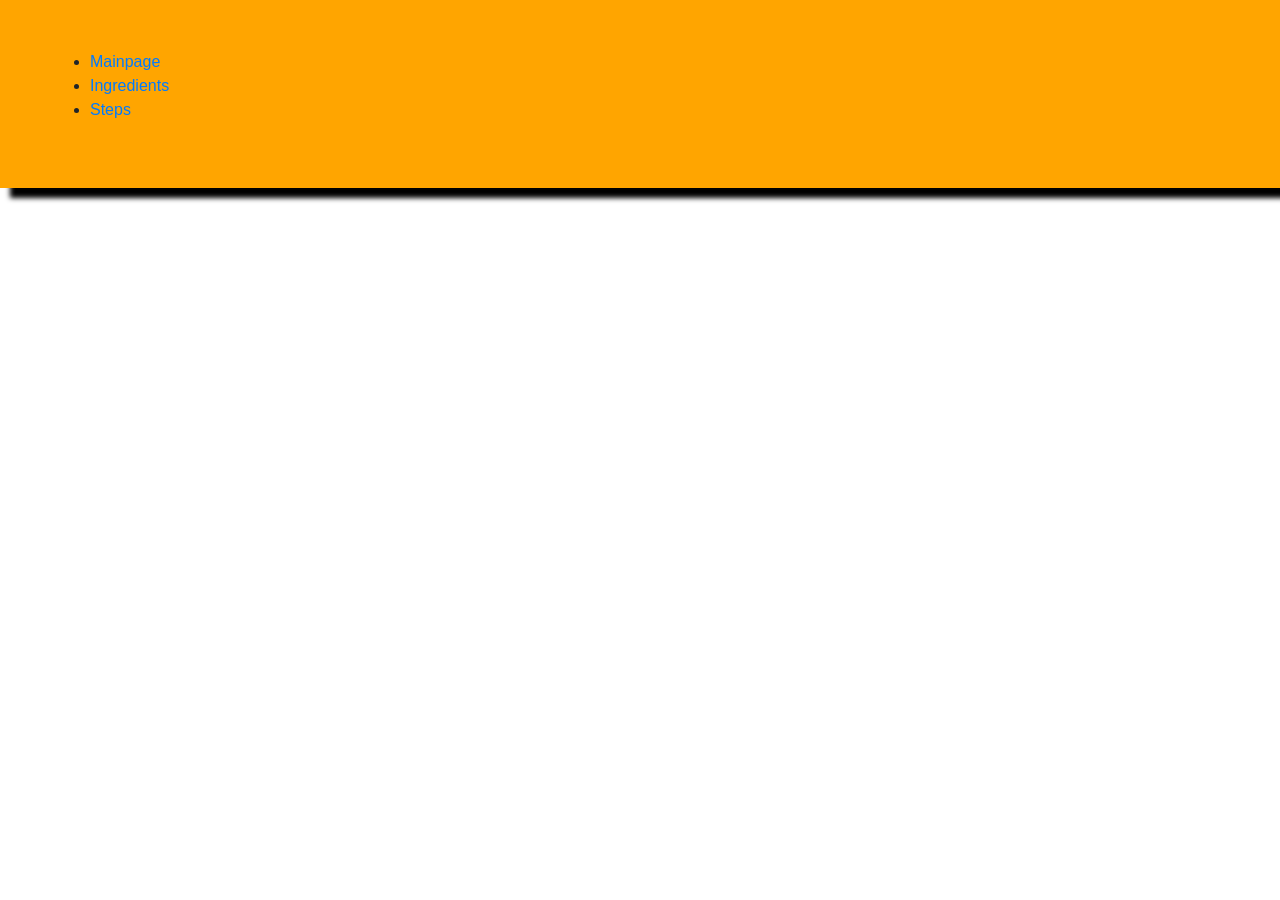
==== scotcheroos-history.html @ 1308064d "Add files via upload" ====
<!doctype html>
<html lang="en">
 <head>

   <!-- Required meta tags -->
   <meta charset="utf-8">
   <meta name="viewport" content="width=device-width, initial-scale=1, shrink-to-fit=no">

   <!-- Bootstrap CSS -->
   <link rel="stylesheet" href="https://maxcdn.bootstrapcdn.com/bootstrap/4.0.0-beta.3/css/bootstrap.min.css" integrity="sha384-Zug+QiDoJOrZ5t4lssLdxGhVrurbmBWopoEl+M6BdEfwnCJZtKxi1KgxUyJq13dy" crossorigin="anonymous">

   <!-- Link to your CSS -->
   <link rel="stylesheet" type="text/css" href="css/main.css">

   <title>Scotcheroos History</title>
 </head>

 <body id="history">
 <body>
<header>
   <ul>





   	
      <li><a href="mainpage.html" class="button">Mainpage</a></li>

      <li><a href="scotcheroos-ingredients.html" class="button">Ingredients</a></li>

      <li><a href="scotcheroos-steps.html" class="button">Steps</a></li>
   </ul>
</header>
   
   <h1>History of Scotcheroos</h1>
   <h2>A sweet treat that has been famous since the 1960's. It was created by Kellogs and was found on the side of the cereal box. This recipe has been a traditional dessert ever since. </h2>
   








   <!-- Optional JavaScript -->
   <!-- jQuery first, then Popper.js, then Bootstrap JS -->
   <script src="https://code.jquery.com/jquery-3.2.1.slim.min.js" integrity="sha384-KJ3o2DKtIkvYIK3UENzmM7KCkRr/rE9/Qpg6aAZGJwFDMVNA/GpGFF93hXpG5KkN" crossorigin="anonymous"></script>
   <script src="https://cdnjs.cloudflare.com/ajax/libs/popper.js/1.12.9/umd/popper.min.js" integrity="sha384-ApNbgh9B+Y1QKtv3Rn7W3mgPxhU9K/ScQsAP7hUibX39j7fakFPskvXusvfa0b4Q" crossorigin="anonymous"></script>
   <script src="https://maxcdn.bootstrapcdn.com/bootstrap/4.0.0-beta.3/js/bootstrap.min.js" integrity="sha384-a5N7Y/aK3qNeh15eJKGWxsqtnX/wWdSZSKp+81YjTmS15nvnvxKHuzaWwXHDli+4" crossorigin="anonymous"></script>
 </body>
</html>
---- css/main.css ----
header {
				background-color: orange;
				padding: 50px;
				position: fixed;
				width: 100%;
				z-index: 2;
				box-shadow: 10px 10px 5px #000
			}
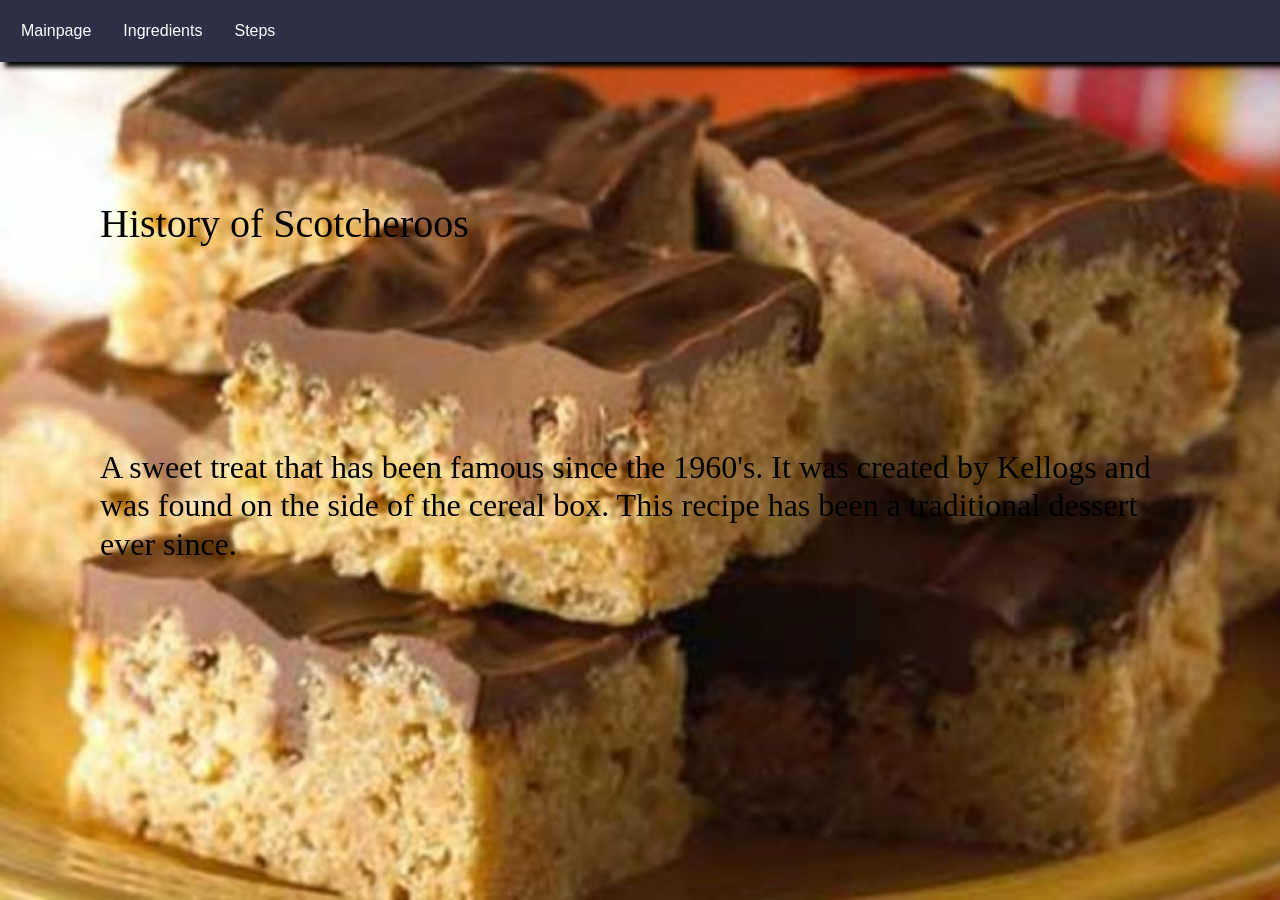
==== commit 2f9d817f: "Update scotcheroos-history.html" ====
--- a/scotcheroos-history.html
+++ b/scotcheroos-history.html
@@ -25,7 +25,7 @@
 
 
    	
-      <li><a href="mainpage.html" class="button">Mainpage</a></li>
+      <li><a href="index.html" class="button">Mainpage</a></li>
 
       <li><a href="scotcheroos-ingredients.html" class="button">Ingredients</a></li>
 
--- a/css/main.css
+++ b/css/main.css
@@ -1,8 +1,73 @@
+body {
+   background: fixed url("../img/whitebackground-scotcheroos.JPG");
+   background-size: cover;
+}
+
+#history {
+    background: fixed url("../img/scotcheroos-on-a-plate.jpg");
+   background-size: cover;
+}
+
+#ingredients {
+    background: fixed url("../img/ingredients-background.jpg");
+   background-size: cover;
+}
+
+#steps {
+    background: fixed url("../img/.jpg");
+   background-size: cover;
+}
+
+p {
+    font-size-adjust: 30%;
+    color: #F5E4CD
+}
+
 header {
-				background-color: orange;
-				padding: 50px;
-				position: fixed;
-				width: 100%;
-				z-index: 2;
-				box-shadow: 10px 10px 5px #000
-			}
+	background-color: #2D3047;
+	padding: 5px;
+    position: fixed;
+	width: 100%;
+	z-index: 2;
+	box-shadow: 5px 5px 5px #000
+}
+
+ul {
+    list-style-type: none;
+    margin: 0;
+    padding: 0;
+    overflow: hidden;
+    background-color: #2D3047;
+}
+
+li {
+    float: left;
+}
+
+li a {
+    display: block;
+    color: white;
+    text-align: center;
+    padding: 14px 16px;
+    text-decoration: none;
+}
+
+/* Change the link color to #111 (black) on hover */
+li a:hover {
+    background-color: #111;
+}
+
+h2 {
+    padding-top: 100px;
+    margin: 100px;
+    font-family: 'Leckerli One', cursive;
+    color: #000
+}
+
+h1 {
+    padding-top: 200px;
+    margin-left: 100px;
+    font-family: 'Leckerli One', cursive;
+    color: #000
+}
+
